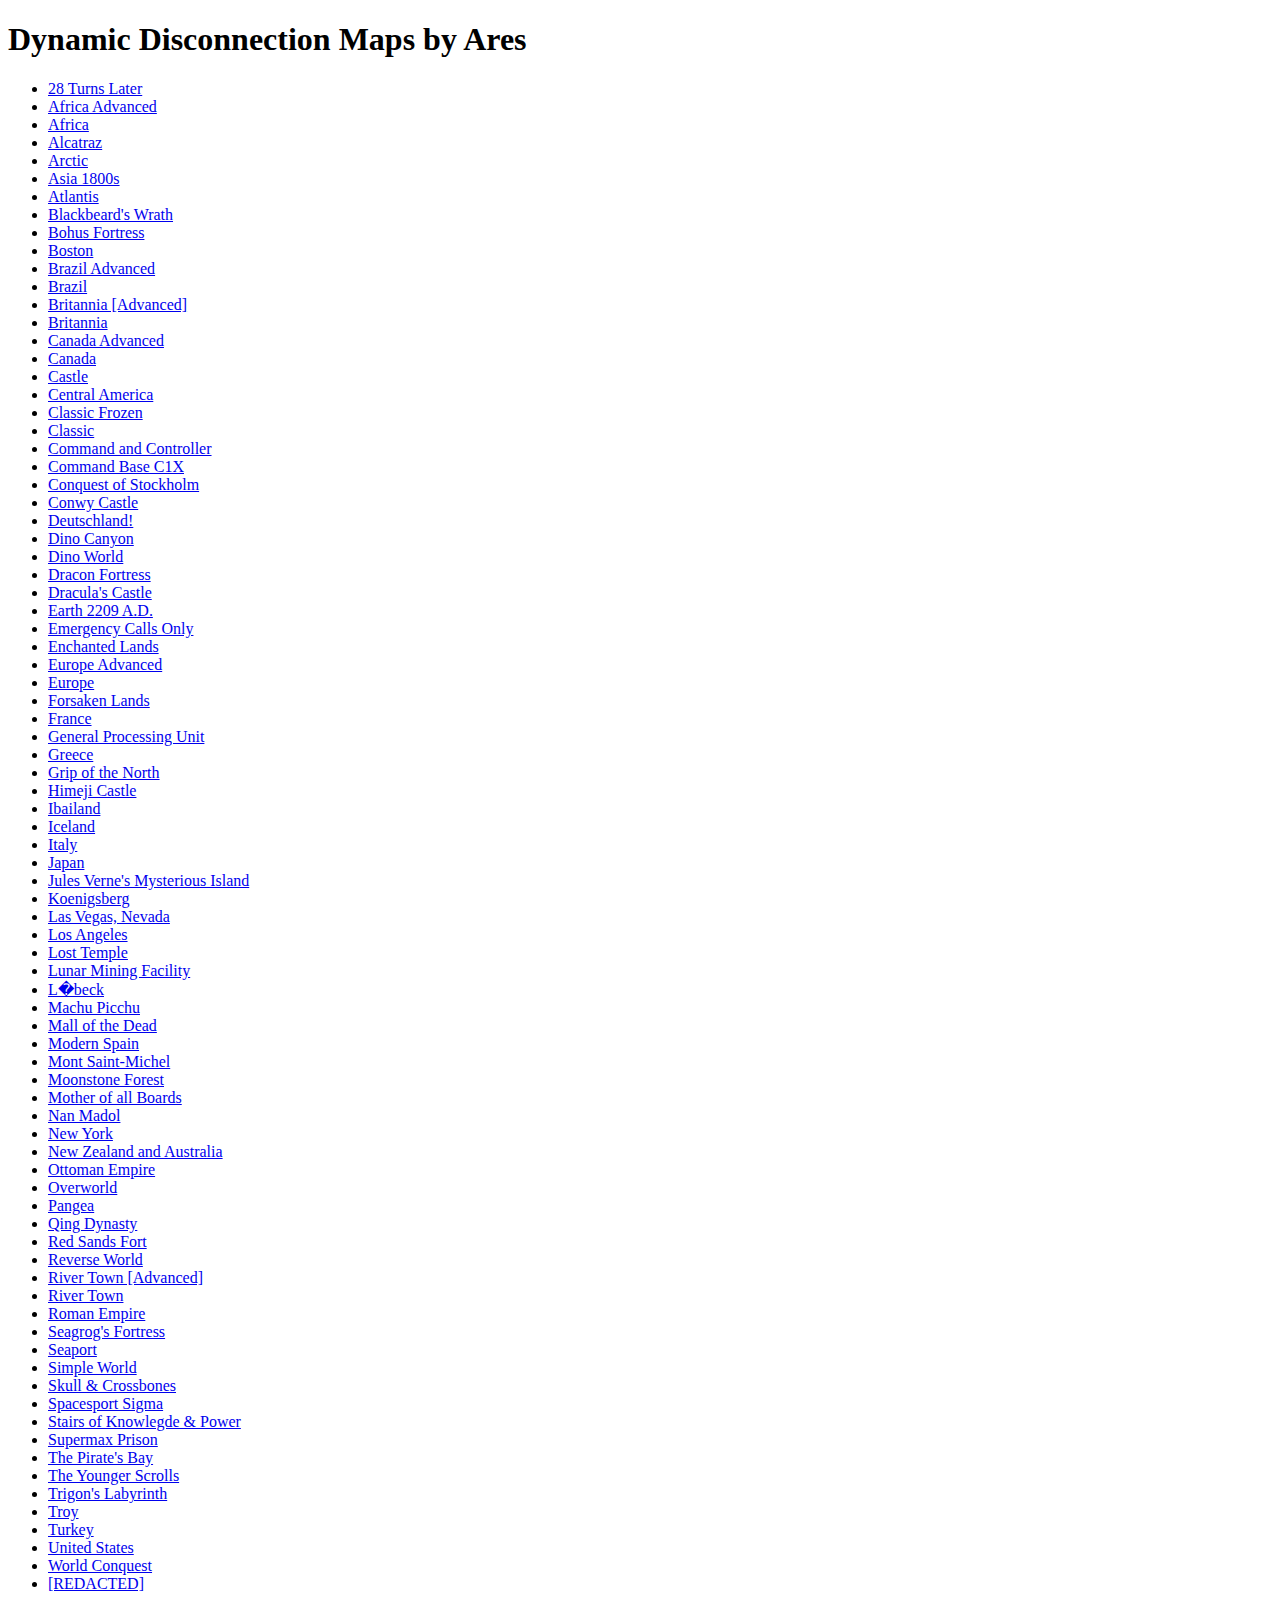
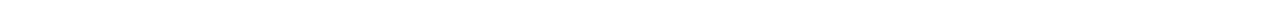
==== index.html @ 76713bb0 "Add files via upload" ====
<!DOCTYPE html>
<html>
  <head>
    <title>Dynamic Disconnection Maps by Ares</title>
  </head>
  <body>
    <h1>Dynamic Disconnection Maps by Ares</h1>
    <ul>
      <li><a href="28%20Turns%20Later.html">28 Turns Later</a></li>
      <li><a href="Africa%20Advanced.html">Africa Advanced</a></li>
      <li><a href="Africa.html">Africa</a></li>
      <li><a href="Alcatraz.html">Alcatraz</a></li>
      <li><a href="Arctic.html">Arctic</a></li>
      <li><a href="Asia%201800s.html">Asia 1800s</a></li>
      <li><a href="Atlantis.html">Atlantis</a></li>
      <li><a href="Blackbeard's%20Wrath.html">Blackbeard's Wrath</a></li>
      <li><a href="Bohus%20Fortress.html">Bohus Fortress</a></li>
      <li><a href="Boston.html">Boston</a></li>
      <li><a href="Brazil%20Advanced.html">Brazil Advanced</a></li>
      <li><a href="Brazil.html">Brazil</a></li>
      <li><a href="Britannia%20[Advanced].html">Britannia [Advanced]</a></li>
      <li><a href="Britannia.html">Britannia</a></li>
      <li><a href="Canada%20Advanced.html">Canada Advanced</a></li>
      <li><a href="Canada.html">Canada</a></li>
      <li><a href="Castle.html">Castle</a></li>
      <li><a href="Central%20America.html">Central America</a></li>
      <li><a href="Classic%20Frozen.html">Classic Frozen</a></li>
      <li><a href="Classic.html">Classic</a></li>
      <li><a href="Command%20and%20Controller.html">Command and Controller</a></li>
      <li><a href="Command%20Base%20C1X.html">Command Base C1X</a></li>
      <li><a href="Conquest%20of%20Stockholm.html">Conquest of Stockholm</a></li>
      <li><a href="Conwy%20Castle.html">Conwy Castle</a></li>
      <li><a href="Deutschland!.html">Deutschland!</a></li>
      <li><a href="Dino%20Canyon.html">Dino Canyon</a></li>
      <li><a href="Dino%20World.html">Dino World</a></li>
      <li><a href="Dracon%20Fortress.html">Dracon Fortress</a></li>
      <li><a href="Dracula's%20Castle.html">Dracula's Castle</a></li>
      <li><a href="Earth%202209%20A.D..html">Earth 2209 A.D.</a></li>
      <li><a href="Emergency%20Calls%20Only.html">Emergency Calls Only</a></li>
      <li><a href="Enchanted%20Lands.html">Enchanted Lands</a></li>
      <li><a href="Europe%20Advanced.html">Europe Advanced</a></li>
      <li><a href="Europe.html">Europe</a></li>
      <li><a href="Forsaken%20Lands.html">Forsaken Lands</a></li>
      <li><a href="France.html">France</a></li>
      <li><a href="General%20Processing%20Unit.html">General Processing Unit</a></li>
      <li><a href="Greece.html">Greece</a></li>
      <li><a href="Grip%20of%20the%20North.html">Grip of the North</a></li>
      <li><a href="Himeji%20Castle.html">Himeji Castle</a></li>
      <li><a href="Ibailand.html">Ibailand</a></li>
      <li><a href="Iceland.html">Iceland</a></li>
      <li><a href="Italy.html">Italy</a></li>
      <li><a href="Japan.html">Japan</a></li>
      <li><a href="Jules%20Verne's%20Mysterious%20Island.html">Jules Verne's Mysterious Island</a></li>
      <li><a href="Koenigsberg.html">Koenigsberg</a></li>
      <li><a href="Las%20Vegas,%20Nevada.html">Las Vegas, Nevada</a></li>
      <li><a href="Los%20Angeles.html">Los Angeles</a></li>
      <li><a href="Lost%20Temple.html">Lost Temple</a></li>
      <li><a href="Lunar%20Mining%20Facility.html">Lunar Mining Facility</a></li>
      <li><a href="L�beck.html">L�beck</a></li>
      <li><a href="Machu%20Picchu.html">Machu Picchu</a></li>
      <li><a href="Mall%20of%20the%20Dead.html">Mall of the Dead</a></li>
      <li><a href="Modern%20Spain.html">Modern Spain</a></li>
      <li><a href="Mont%20Saint-Michel.html">Mont Saint-Michel</a></li>
      <li><a href="Moonstone%20Forest.html">Moonstone Forest</a></li>
      <li><a href="Mother%20of%20all%20Boards.html">Mother of all Boards</a></li>
      <li><a href="Nan%20Madol.html">Nan Madol</a></li>
      <li><a href="New%20York.html">New York</a></li>
      <li><a href="New%20Zealand%20and%20Australia.html">New Zealand and Australia</a></li>
      <li><a href="Ottoman%20Empire.html">Ottoman Empire</a></li>
      <li><a href="Overworld.html">Overworld</a></li>
      <li><a href="Pangea.html">Pangea</a></li>
      <li><a href="Qing%20Dynasty.html">Qing Dynasty</a></li>
      <li><a href="Red%20Sands%20Fort.html">Red Sands Fort</a></li>
      <li><a href="Reverse%20World.html">Reverse World</a></li>
      <li><a href="River%20Town%20[Advanced].html">River Town [Advanced]</a></li>
      <li><a href="River%20Town.html">River Town</a></li>
      <li><a href="Roman%20Empire.html">Roman Empire</a></li>
      <li><a href="Seagrog's%20Fortress.html">Seagrog's Fortress</a></li>
      <li><a href="Seaport.html">Seaport</a></li>
      <li><a href="Simple%20World.html">Simple World</a></li>
      <li><a href="Skull%20&%20Crossbones.html">Skull & Crossbones</a></li>
      <li><a href="Spacesport%20Sigma.html">Spacesport Sigma</a></li>
      <li><a href="Stairs%20of%20Knowlegde%20&%20Power.html">Stairs of Knowlegde & Power</a></li>
      <li><a href="Supermax%20Prison.html">Supermax Prison</a></li>
      <li><a href="The%20Pirate's%20Bay.html">The Pirate's Bay</a></li>
      <li><a href="The%20Younger%20Scrolls.html">The Younger Scrolls</a></li>
      <li><a href="Trigon's%20Labyrinth.html">Trigon's Labyrinth</a></li>
      <li><a href="Troy.html">Troy</a></li>
      <li><a href="Turkey.html">Turkey</a></li>
      <li><a href="United%20States.html">United States</a></li>
      <li><a href="World%20Conquest.html">World Conquest</a></li>
      <li><a href="[REDACTED].html">[REDACTED]</a></li>
    </ul>
  </body>
</html>
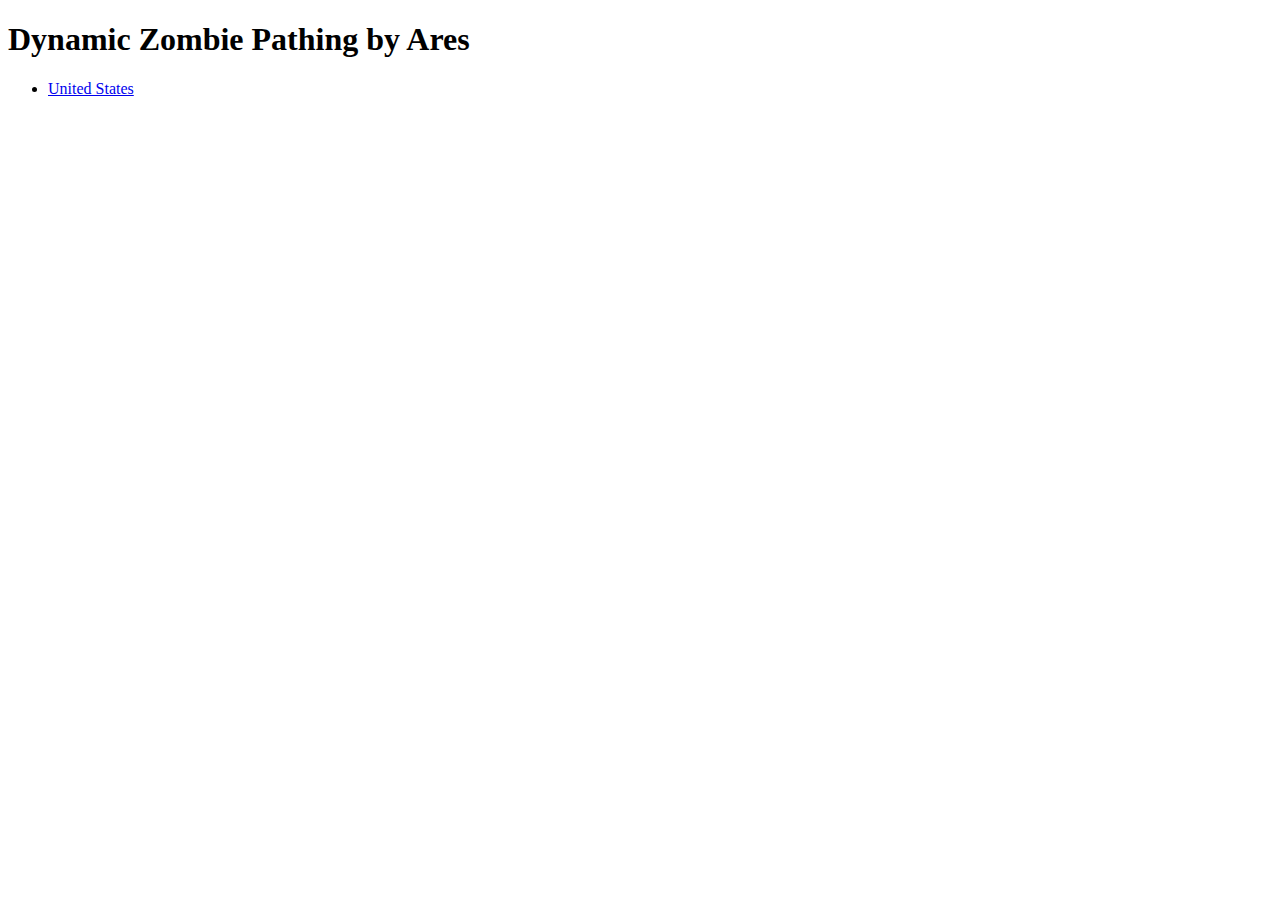
==== commit ddcf0cd3: "Update index.html" ====
--- a/index.html
+++ b/index.html
@@ -1,95 +1,12 @@
 <!DOCTYPE html>
 <html>
   <head>
-    <title>Dynamic Disconnection Maps by Ares</title>
+    <title>Dynamic Zombie Pathing by Ares</title>
   </head>
   <body>
-    <h1>Dynamic Disconnection Maps by Ares</h1>
+    <h1>Dynamic Zombie Pathing by Ares</h1>
     <ul>
-      <li><a href="28%20Turns%20Later.html">28 Turns Later</a></li>
-      <li><a href="Africa%20Advanced.html">Africa Advanced</a></li>
-      <li><a href="Africa.html">Africa</a></li>
-      <li><a href="Alcatraz.html">Alcatraz</a></li>
-      <li><a href="Arctic.html">Arctic</a></li>
-      <li><a href="Asia%201800s.html">Asia 1800s</a></li>
-      <li><a href="Atlantis.html">Atlantis</a></li>
-      <li><a href="Blackbeard's%20Wrath.html">Blackbeard's Wrath</a></li>
-      <li><a href="Bohus%20Fortress.html">Bohus Fortress</a></li>
-      <li><a href="Boston.html">Boston</a></li>
-      <li><a href="Brazil%20Advanced.html">Brazil Advanced</a></li>
-      <li><a href="Brazil.html">Brazil</a></li>
-      <li><a href="Britannia%20[Advanced].html">Britannia [Advanced]</a></li>
-      <li><a href="Britannia.html">Britannia</a></li>
-      <li><a href="Canada%20Advanced.html">Canada Advanced</a></li>
-      <li><a href="Canada.html">Canada</a></li>
-      <li><a href="Castle.html">Castle</a></li>
-      <li><a href="Central%20America.html">Central America</a></li>
-      <li><a href="Classic%20Frozen.html">Classic Frozen</a></li>
-      <li><a href="Classic.html">Classic</a></li>
-      <li><a href="Command%20and%20Controller.html">Command and Controller</a></li>
-      <li><a href="Command%20Base%20C1X.html">Command Base C1X</a></li>
-      <li><a href="Conquest%20of%20Stockholm.html">Conquest of Stockholm</a></li>
-      <li><a href="Conwy%20Castle.html">Conwy Castle</a></li>
-      <li><a href="Deutschland!.html">Deutschland!</a></li>
-      <li><a href="Dino%20Canyon.html">Dino Canyon</a></li>
-      <li><a href="Dino%20World.html">Dino World</a></li>
-      <li><a href="Dracon%20Fortress.html">Dracon Fortress</a></li>
-      <li><a href="Dracula's%20Castle.html">Dracula's Castle</a></li>
-      <li><a href="Earth%202209%20A.D..html">Earth 2209 A.D.</a></li>
-      <li><a href="Emergency%20Calls%20Only.html">Emergency Calls Only</a></li>
-      <li><a href="Enchanted%20Lands.html">Enchanted Lands</a></li>
-      <li><a href="Europe%20Advanced.html">Europe Advanced</a></li>
-      <li><a href="Europe.html">Europe</a></li>
-      <li><a href="Forsaken%20Lands.html">Forsaken Lands</a></li>
-      <li><a href="France.html">France</a></li>
-      <li><a href="General%20Processing%20Unit.html">General Processing Unit</a></li>
-      <li><a href="Greece.html">Greece</a></li>
-      <li><a href="Grip%20of%20the%20North.html">Grip of the North</a></li>
-      <li><a href="Himeji%20Castle.html">Himeji Castle</a></li>
-      <li><a href="Ibailand.html">Ibailand</a></li>
-      <li><a href="Iceland.html">Iceland</a></li>
-      <li><a href="Italy.html">Italy</a></li>
-      <li><a href="Japan.html">Japan</a></li>
-      <li><a href="Jules%20Verne's%20Mysterious%20Island.html">Jules Verne's Mysterious Island</a></li>
-      <li><a href="Koenigsberg.html">Koenigsberg</a></li>
-      <li><a href="Las%20Vegas,%20Nevada.html">Las Vegas, Nevada</a></li>
-      <li><a href="Los%20Angeles.html">Los Angeles</a></li>
-      <li><a href="Lost%20Temple.html">Lost Temple</a></li>
-      <li><a href="Lunar%20Mining%20Facility.html">Lunar Mining Facility</a></li>
-      <li><a href="L�beck.html">L�beck</a></li>
-      <li><a href="Machu%20Picchu.html">Machu Picchu</a></li>
-      <li><a href="Mall%20of%20the%20Dead.html">Mall of the Dead</a></li>
-      <li><a href="Modern%20Spain.html">Modern Spain</a></li>
-      <li><a href="Mont%20Saint-Michel.html">Mont Saint-Michel</a></li>
-      <li><a href="Moonstone%20Forest.html">Moonstone Forest</a></li>
-      <li><a href="Mother%20of%20all%20Boards.html">Mother of all Boards</a></li>
-      <li><a href="Nan%20Madol.html">Nan Madol</a></li>
-      <li><a href="New%20York.html">New York</a></li>
-      <li><a href="New%20Zealand%20and%20Australia.html">New Zealand and Australia</a></li>
-      <li><a href="Ottoman%20Empire.html">Ottoman Empire</a></li>
-      <li><a href="Overworld.html">Overworld</a></li>
-      <li><a href="Pangea.html">Pangea</a></li>
-      <li><a href="Qing%20Dynasty.html">Qing Dynasty</a></li>
-      <li><a href="Red%20Sands%20Fort.html">Red Sands Fort</a></li>
-      <li><a href="Reverse%20World.html">Reverse World</a></li>
-      <li><a href="River%20Town%20[Advanced].html">River Town [Advanced]</a></li>
-      <li><a href="River%20Town.html">River Town</a></li>
-      <li><a href="Roman%20Empire.html">Roman Empire</a></li>
-      <li><a href="Seagrog's%20Fortress.html">Seagrog's Fortress</a></li>
-      <li><a href="Seaport.html">Seaport</a></li>
-      <li><a href="Simple%20World.html">Simple World</a></li>
-      <li><a href="Skull%20&%20Crossbones.html">Skull & Crossbones</a></li>
-      <li><a href="Spacesport%20Sigma.html">Spacesport Sigma</a></li>
-      <li><a href="Stairs%20of%20Knowlegde%20&%20Power.html">Stairs of Knowlegde & Power</a></li>
-      <li><a href="Supermax%20Prison.html">Supermax Prison</a></li>
-      <li><a href="The%20Pirate's%20Bay.html">The Pirate's Bay</a></li>
-      <li><a href="The%20Younger%20Scrolls.html">The Younger Scrolls</a></li>
-      <li><a href="Trigon's%20Labyrinth.html">Trigon's Labyrinth</a></li>
-      <li><a href="Troy.html">Troy</a></li>
-      <li><a href="Turkey.html">Turkey</a></li>
       <li><a href="United%20States.html">United States</a></li>
-      <li><a href="World%20Conquest.html">World Conquest</a></li>
-      <li><a href="[REDACTED].html">[REDACTED]</a></li>
     </ul>
   </body>
 </html>
